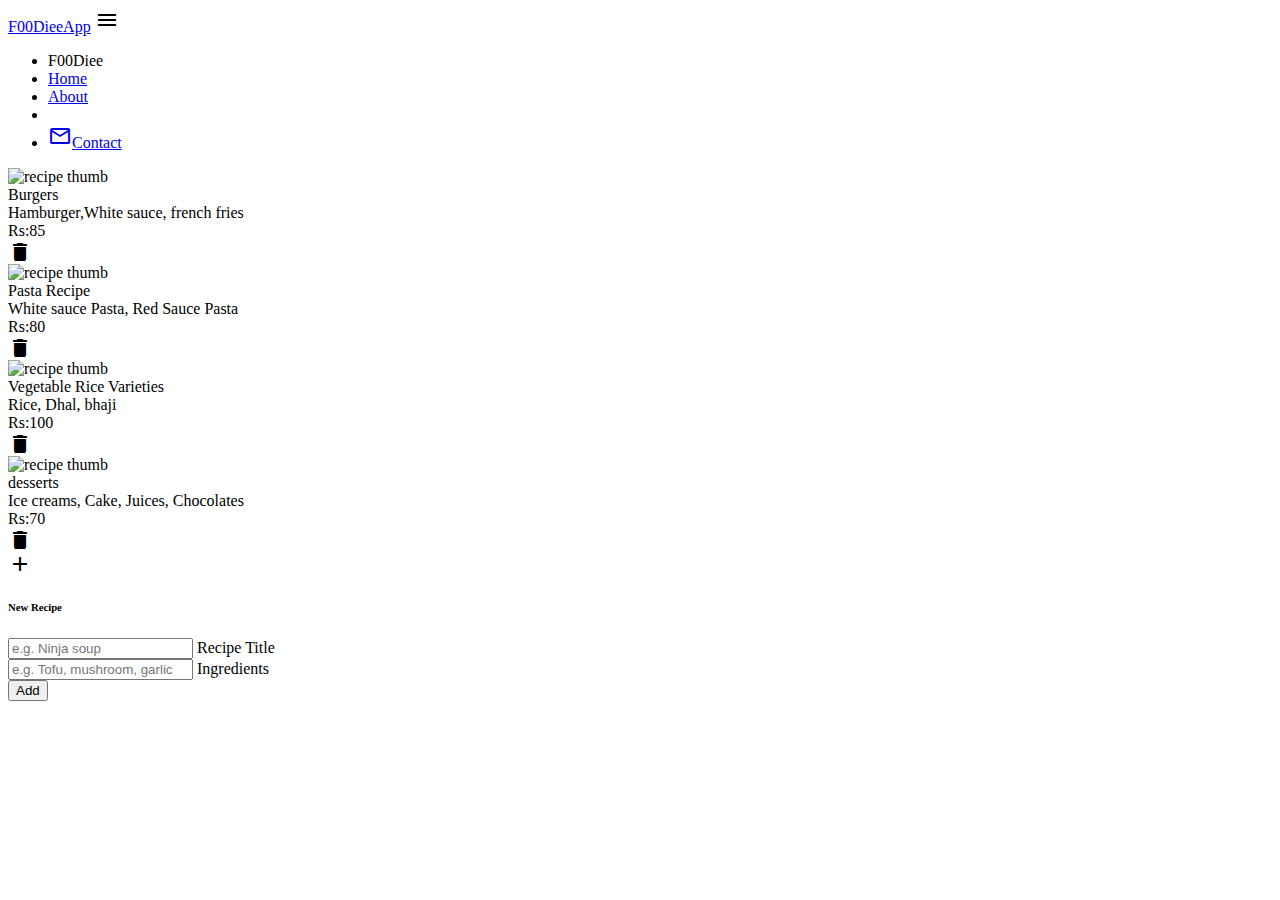
==== index.html @ b87bd09c "Add files via upload" ====
<html lang="en">
<head>
  <meta charset="UTF-8">
  <meta name="viewport" content="width=device-width, initial-scale=1.0">
  <meta http-equiv="X-UA-Compatible" content="ie=edge">
  <title>Food Application</title>
  <!-- materialize icons, css & js -->
  <link type="text/css" href="/css/materialize.min.css" rel="stylesheet">
  <link href="https://fonts.googleapis.com/icon?family=Material+Icons" rel="stylesheet">
  <link type="text/css" href="/css/styles.css" rel="stylesheet">
  <script type="text/javascript" src="/js/materialize.min.js"></script>
  <link rel="manifest" href="/manifest.json">
</head>
<body class="grey lighten-4">

  <!-- top nav -->
  <nav class="z-depth-0">
    <div class="nav-wrapper container">
      <a href="/">F00Diee<span>App</span></a>
      <span class="right grey-text text-darken-1">
        <i class="material-icons sidenav-trigger" data-target="side-menu">menu</i>
      </span>
    </div>
  </nav>

  <!-- side nav -->
  <ul id="side-menu" class="sidenav side-menu">
    <li><a class="subheader">F00Diee</a></li>
    <li><a href="/" class="waves-effect">Home</a></li>
    <li><a href="/pages/about.html" class="waves-effect">About</a></li>
    <li><div class="divider"></div></li>
    <li><a href="/pages/contact.html" class="waves-effect">
      <i class="material-icons">mail_outline</i>Contact</a>
    </li>
  </ul>

  <!-- recipes -->
  <div class="recipes container grey-text text-darken-1">
    <div class="card-panel recipe white row">
      <img src="/img/burger.jpg" alt="recipe thumb">
      <div class="recipe-details">
        <div class="recipe-title">Burgers</div>
        <div class="recipe-ingredients">Hamburger,White sauce, french fries</div>
        <div class="cost">Rs:85</div>
      </div>
      <div class="recipe-delete">
        <i class="material-icons">delete_outline</i>
      </div>
    </div>
    <div class="card-panel recipe white row">
      <img src="/img/pasta.jpg" alt="recipe thumb">
      <div class="recipe-details">
        <div class="recipe-title">Pasta Recipe</div>
        <div class="recipe-ingredients">White sauce Pasta, Red Sauce Pasta</div>
        <div class="cost">Rs:80</div>
      </div>
      <div class="recipe-delete">
        <i class="material-icons">delete_outline</i>
      </div>
    </div>
    <div class="card-panel recipe white row">
      <img src="/img/rice.jpg" alt="recipe thumb">
      <div class="recipe-details">
        <div class="recipe-title">Vegetable Rice Varieties</div>
        <div class="recipe-ingredients">Rice, Dhal, bhaji</div>
        <div class="cost">Rs:100</div>
      </div>
      <div class="recipe-delete">
        <i class="material-icons">delete_outline</i>
      </div>
    </div>
    <div class="card-panel recipe white row">
      <img src="/img/desserts.jpg" alt="recipe thumb">
      <div class="recipe-details">
        <div class="recipe-title">desserts</div>
        <div class="recipe-ingredients">Ice creams, Cake, Juices, Chocolates</div>
        <div class="cost">Rs:70</div>
      </div>
      <div class="recipe-delete">
        <i class="material-icons">delete_outline</i>
      </div>
    </div>
  </div>

  <div class="center">
    <a class="btn-floating btn-small btn-large add-btn sidenav-trigger" data-target="side-form">
      <i class="material-icons">add</i>
    </a>
  </div>

  <!-- add recipe side nav -->
  <div id="side-form" class="sidenav side-form">
    <form class="add-recipe container section">
      <h6 >New Recipe</h6>
      <div class="divider"></div>
      <div class="input-field">
        <input placeholder="e.g. Ninja soup" id="title" type="text" class="validate">
        <label for="title">Recipe Title</label>
      </div>
      <div class="input-field">
        <input placeholder="e.g. Tofu, mushroom, garlic" id="ingredients" type="text" class="validate">
        <label for="ingredients">Ingredients</label>
      </div>
      <div class="input-field center">
        <button class="btn-small">Add</button>
      </div>
    </form>
  </div>

  <script src="/js/ui.js"></script>
  <script src="/js/app.js"></script>
</body>
</html>
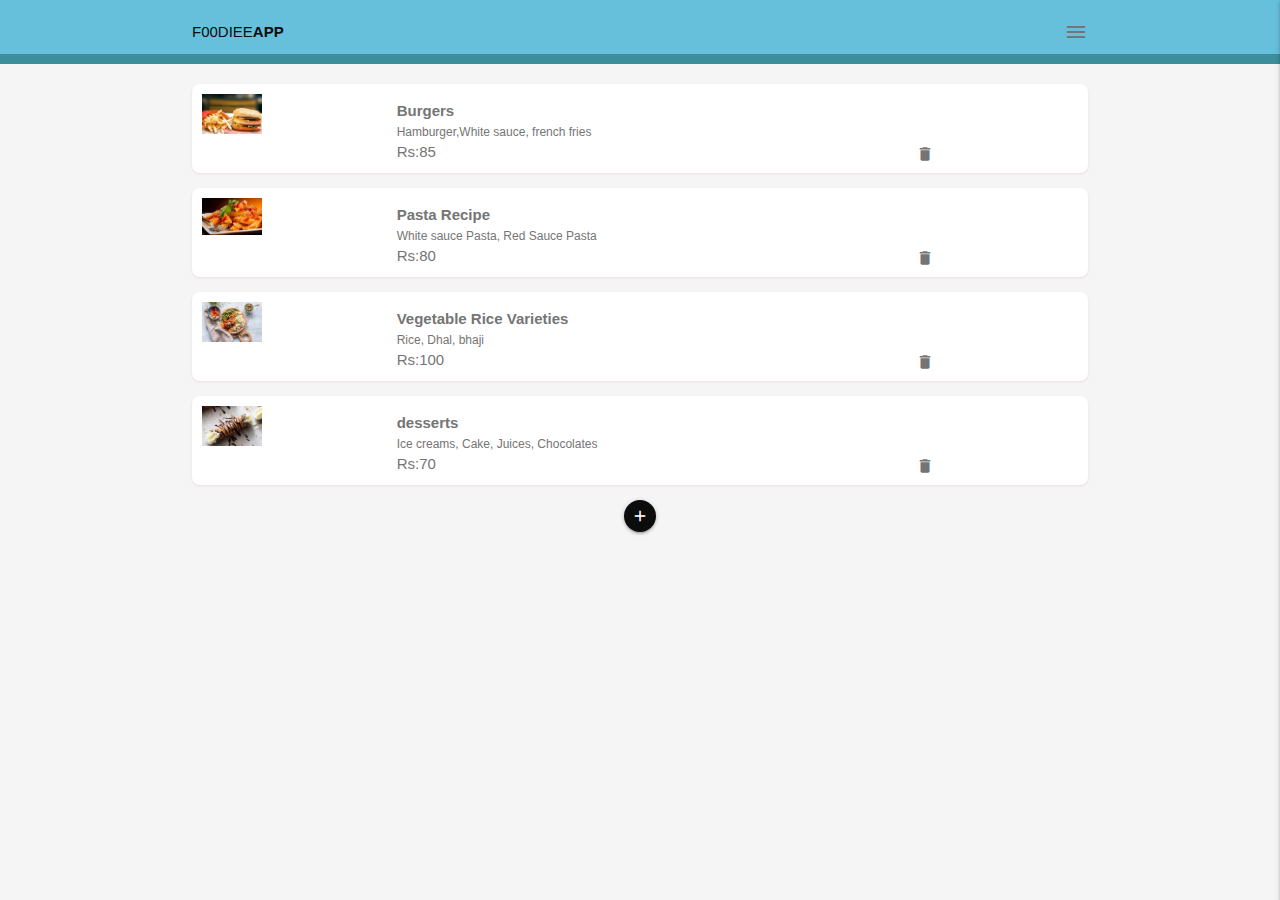
==== commit 8943ba59: "Add files via upload" ====
--- a/index.html
+++ b/index.html
@@ -5,10 +5,10 @@
   <meta http-equiv="X-UA-Compatible" content="ie=edge">
   <title>Food Application</title>
   <!-- materialize icons, css & js -->
-  <link type="text/css" href="/css/materialize.min.css" rel="stylesheet">
+  <link type="text/css" href="/materialize.min.css" rel="stylesheet">
   <link href="https://fonts.googleapis.com/icon?family=Material+Icons" rel="stylesheet">
-  <link type="text/css" href="/css/styles.css" rel="stylesheet">
-  <script type="text/javascript" src="/js/materialize.min.js"></script>
+  <link type="text/css" href="/styles.css" rel="stylesheet">
+  <script type="text/javascript" src="/materialize.min.js"></script>
   <link rel="manifest" href="/manifest.json">
 </head>
 <body class="grey lighten-4">
@@ -27,9 +27,9 @@
   <ul id="side-menu" class="sidenav side-menu">
     <li><a class="subheader">F00Diee</a></li>
     <li><a href="/" class="waves-effect">Home</a></li>
-    <li><a href="/pages/about.html" class="waves-effect">About</a></li>
+    <li><a href="/about.html" class="waves-effect">About</a></li>
     <li><div class="divider"></div></li>
-    <li><a href="/pages/contact.html" class="waves-effect">
+    <li><a href="/contact.html" class="waves-effect">
       <i class="material-icons">mail_outline</i>Contact</a>
     </li>
   </ul>
@@ -107,7 +107,7 @@
     </form>
   </div>
 
-  <script src="/js/ui.js"></script>
-  <script src="/js/app.js"></script>
+  <script src="/ui.js"></script>
+  <script src="/app.js"></script>
 </body>
 </html>--- a/styles.css
+++ b/styles.css
@@ -0,0 +1,75 @@
+/* colours */
+:root{
+  --primary: #66c0db;
+  --secondary: #3d8e9c;
+  --title: #0c0c0c;
+}
+
+/* layout styles */
+nav{
+  background: var(--primary);
+  border-bottom: 10px solid var(--secondary);
+}
+nav a{
+  text-transform: uppercase;
+  color: var(--title);
+}
+nav a span{
+  font-weight: bold;
+}
+nav .sidenav-trigger{
+  margin: 0;
+}
+
+/* recipe styles */
+.recipes{
+  margin-top: 20px;
+}
+.card-panel.recipe{
+  border-radius: 8px;
+  padding: 10px;
+  box-shadow: 0px 1px 3px rgba(182, 34, 34, 0.1);
+  display: grid;
+  grid-template-columns: 2fr 6fr 1fr;
+  grid-template-areas: "image details delete";
+  position: relative;
+}
+.recipe img{
+  grid-area: image;
+  max-width: 60px;
+}
+.recipe-details{
+  grid-area: details;
+  margin-top: 6px;
+}
+.recipe-delete{
+  grid-area: delete;
+  position: absolute;
+  bottom: 0px;
+  right: 0px;
+}
+.recipe-delete i{
+  font-size: 18px;
+}
+.recipe-title{
+  font-weight: bold;
+}
+.recipe-ingredients{
+  font-size: 0.8em;
+}
+
+/* form-styles */
+.add-btn{
+  background: var(--title) !important;
+}
+input{
+  box-shadow: none !important;
+  -webkit-box-shadow: none !important;
+}
+.side-form button{
+  background: var(--title);
+  box-shadow: 1px 1px 3px rgba(90,90,90,0.2);
+}
+form .input-field{
+  margin-top: 30px;
+}